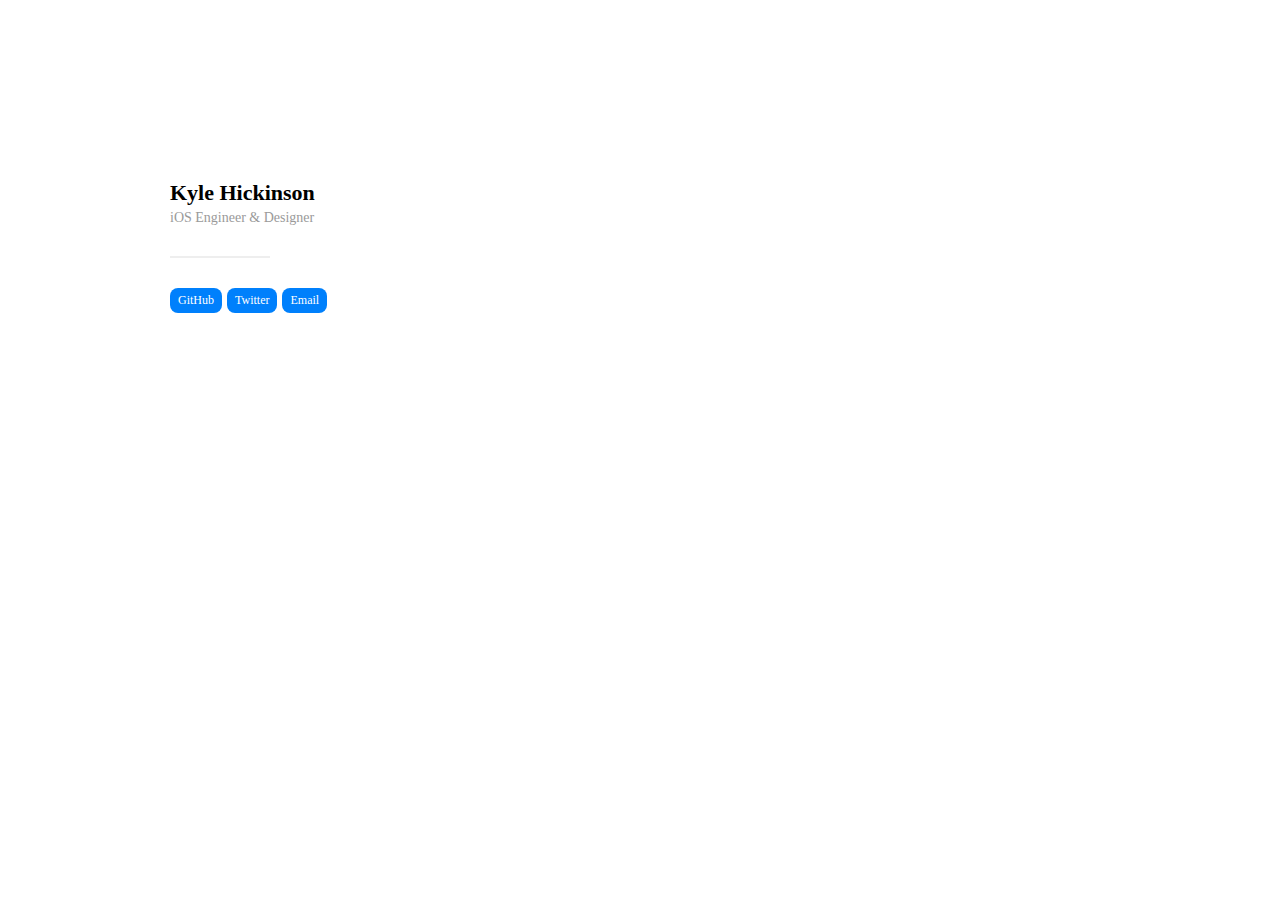
==== index.html @ 8c79c097 "Initial commit" ====
<!DOCTYPE html>
<html>
  <head>
    <title>Kyle Hickinson</title>
    <link href="style.css?v=3" rel="stylesheet" type="text/css" />
    <meta name="viewport" content="width=device-width, initial-scale=1.0">
  </head>
  <body>
    <section id="main">
      <h1>Kyle Hickinson</h1>
      <h2>iOS Engineer &amp; Designer</h2>
      <div class="line"></div>
      <footer id="contact">
        <a href="https://github.com/kylehickinson">GitHub</a>
        <a href="https://twitter.com/kylehickinson">Twitter</a>
        <script type="text/javascript">var a="kyle.hickinsonq@gmailq.comq".replace(/q/g,"");document.write("<a href=\"mailto:"+a+"\">Email</a>");</script>
      </footer>
    </section>
  </body>
</html>
---- style.css ----
body {
  background-color: white;
  
  margin: 0;
  padding: 0;
}

#main {
  font-family: -apple-system, BlinkMacSystemFont, "Segoe UI", Roboto;
  max-width: 940px;
  margin: 180px auto 60px auto;
  padding: 0 20px;
}

  #main h1 {
    font-weight: 600;
    font-size: 22px;
    margin: 0 0 4px 0;
  }

  #main h2 {
    color: #9A9A9A;
    font-weight: normal;
    font-size: 14px;
    margin: 0;
    padding-bottom: 0;
  }

#about p {
  margin: 14px 0 0 0;
}

.line {
  width: 100px;
  height: 2px;
  background-color: #eee;
  margin: 30px 0;
}

#contact {
  color: white;
  font-size: 12px;
}

  #contact a {
    border-radius: 8px;
    background-color: #0080FC;
    display: inline-block;
    margin: 0px 2px 0 0;
    padding: 5px 8px;
    transition: opacity 0.1s linear;
    opacity: 1;
  }

  #contact a:hover {
    opacity: 0.75;
  }

a {
  color: inherit;
  text-decoration: none;
}

a:visited {
  color: inherit;
}
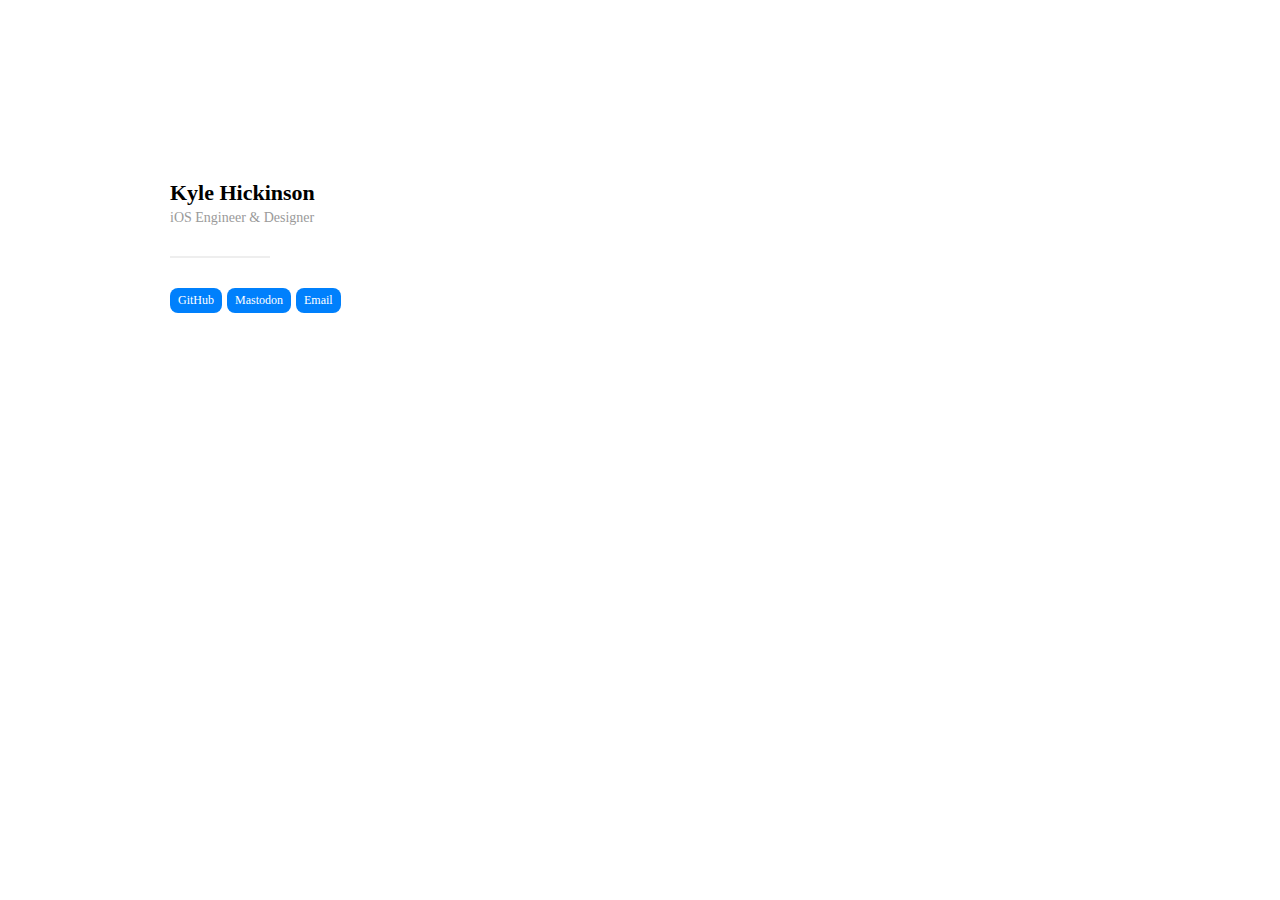
==== commit 6d47afe5: "Replace Socials" ====
--- a/index.html
+++ b/index.html
@@ -12,7 +12,7 @@
       <div class="line"></div>
       <footer id="contact">
         <a href="https://github.com/kylehickinson">GitHub</a>
-        <a href="https://twitter.com/kylehickinson">Twitter</a>
+        <a rel="me" href="https://mastodon.social/@kylehickinson">Mastodon</a>
         <script type="text/javascript">var a="kyle.hickinsonq@gmailq.comq".replace(/q/g,"");document.write("<a href=\"mailto:"+a+"\">Email</a>");</script>
       </footer>
     </section>
